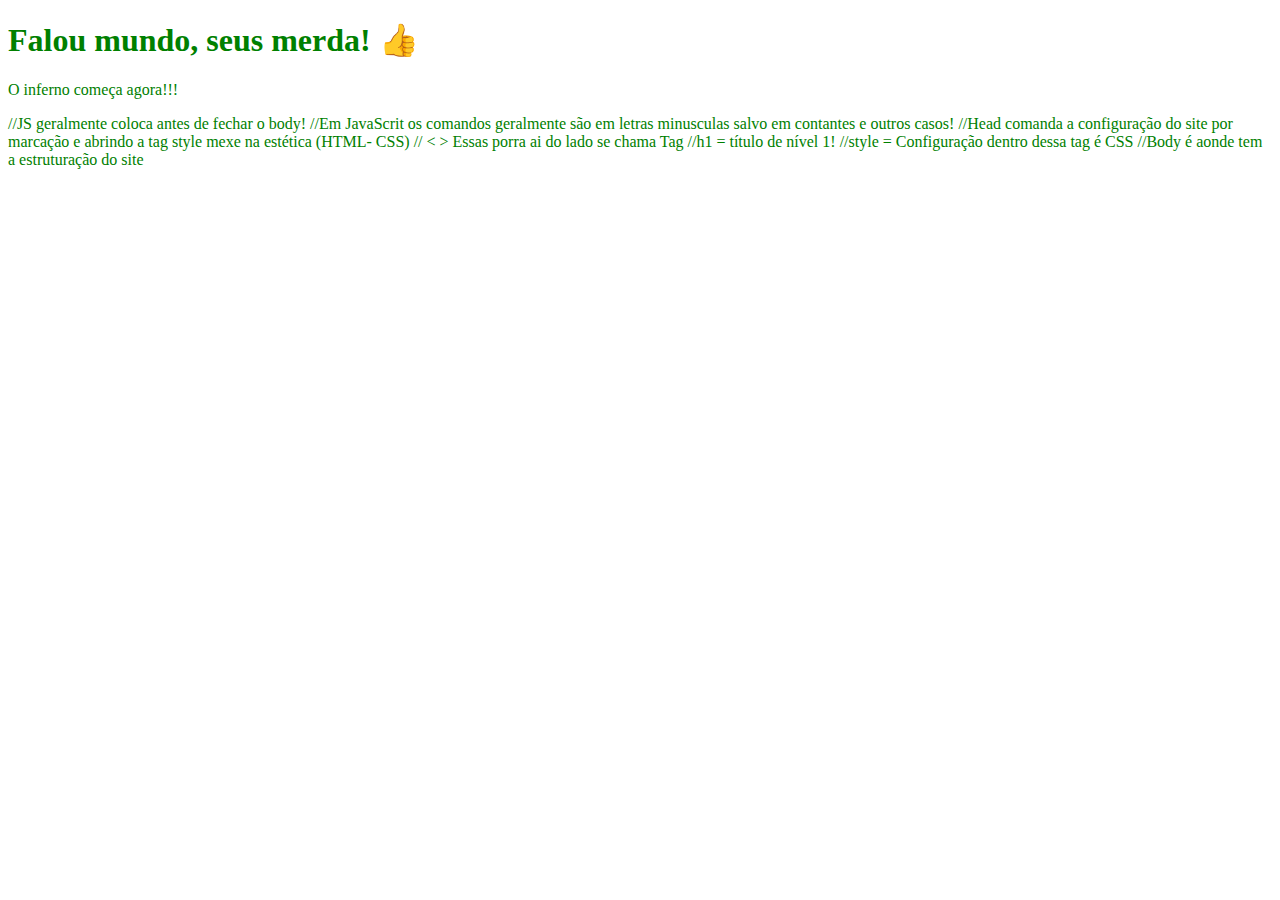
==== video-aula/ex001.html @ ae891971 "Loki e lokis" ====
<!DOCTYPE html>
<html lang="pt-br">

<head>
    <meta charset="UTF-8">
    <meta http-equiv="X-UA-Compatible" content="IE=edge">
    <meta name="viewport" content="width=device-width, initial-scale=1.0">
    <title>Sefudeu.com</title>
    
    <style>
    body {
        background-color: black rgb;
        color: green;
} 
    h1 {
        color: blue rgb;
} 
    </style> 

</head>


<body>
    <h1>Falou mundo, seus merda! 👍 </h1>
    <p>O inferno começa agora!!! </p>

    <script>

        window.alert("Veio de calça marrom meu amigo?!")
        </script>
</body>
//JS geralmente coloca antes de fechar o body!
//Em JavaScrit os comandos geralmente são em letras minusculas salvo em contantes e outros casos!

//Head comanda a configuração do site por marcação e abrindo a tag style mexe na estética (HTML- CSS)
// < > Essas porra ai do lado se chama Tag
    //h1 = título de nível 1!
    //style = Configuração dentro dessa tag é CSS

//Body é aonde tem a estruturação do site    
</html>
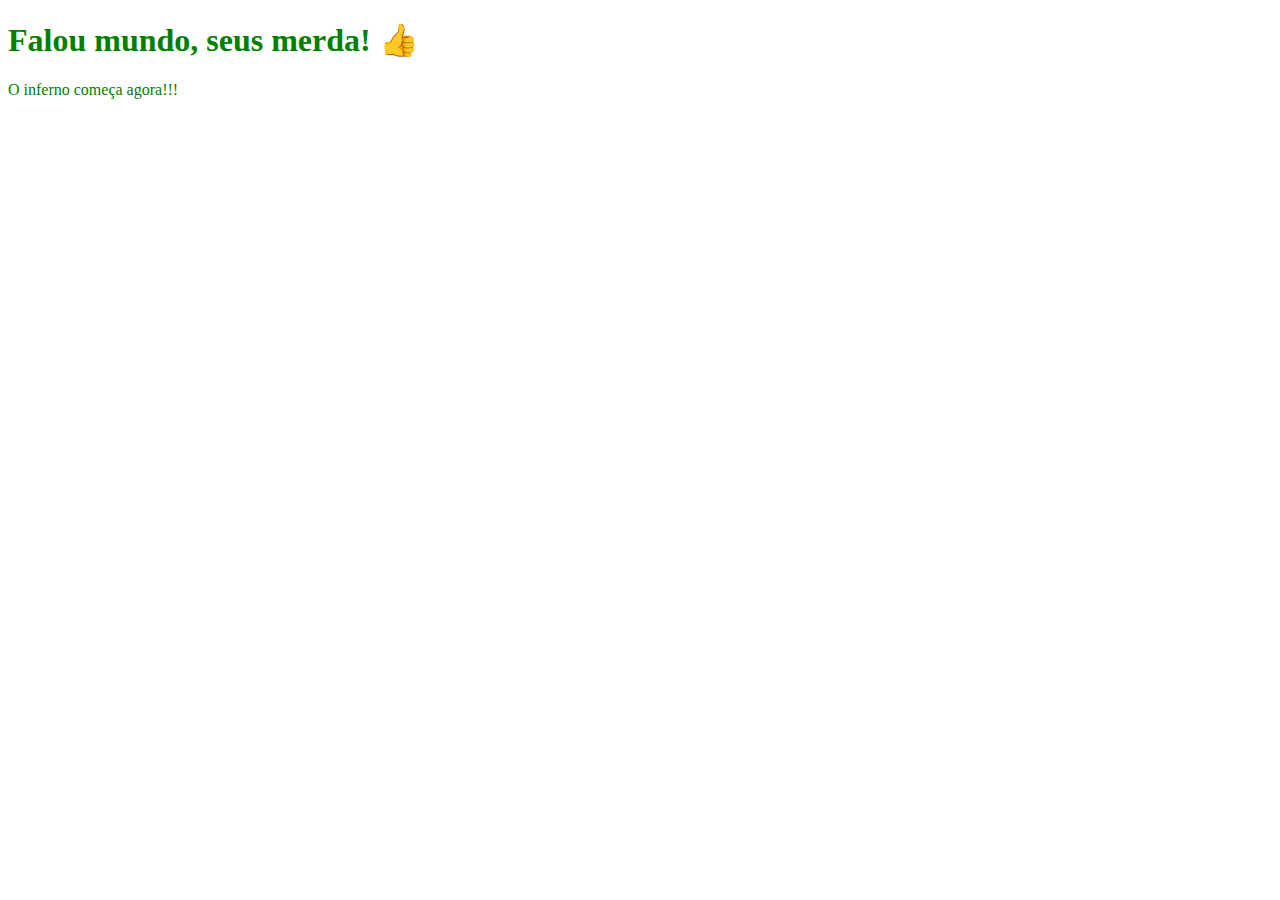
==== commit ee8a4392: "sprint-01 + arquivos antigos" ====
--- a/video-aula/ex001.html
+++ b/video-aula/ex001.html
@@ -26,10 +26,25 @@
 
     <script>
 
-        window.alert("Veio de calça marrom meu amigo?!")
+        /*
+        window.alert("Vamos testar outra porra aqui no computador?!")
+            var calcu1 = Number(window.prompt ("Digita um número ai bocó!"));
+            var calcu2 = Number(window.prompt ("Agora digita outro número ai tongo véio!"))
+            
+            var soma = calcu1 + calcu2
+            
+            window.alert("Pivití Povotó, a soma dessas porra ai é:" + soma "!")
+            
+            
+            */
+
+        var nome = window.prompt ("Escreve teu nome ai, bundão!")
+            window.alert("Tu tem certo grau de massoquismo né" + nome "?!")
+        
+        var calca = window.confirm("Veio de calça marrom meu amigo?!")
         </script>
 </body>
-//JS geralmente coloca antes de fechar o body!
+ <!--JS geralmente coloca antes de fechar o body!
 //Em JavaScrit os comandos geralmente são em letras minusculas salvo em contantes e outros casos!
 
 //Head comanda a configuração do site por marcação e abrindo a tag style mexe na estética (HTML- CSS)
@@ -37,5 +52,5 @@
     //h1 = título de nível 1!
     //style = Configuração dentro dessa tag é CSS
 
-//Body é aonde tem a estruturação do site    
+//Body é aonde tem a estruturação do site    /!--->
 </html>